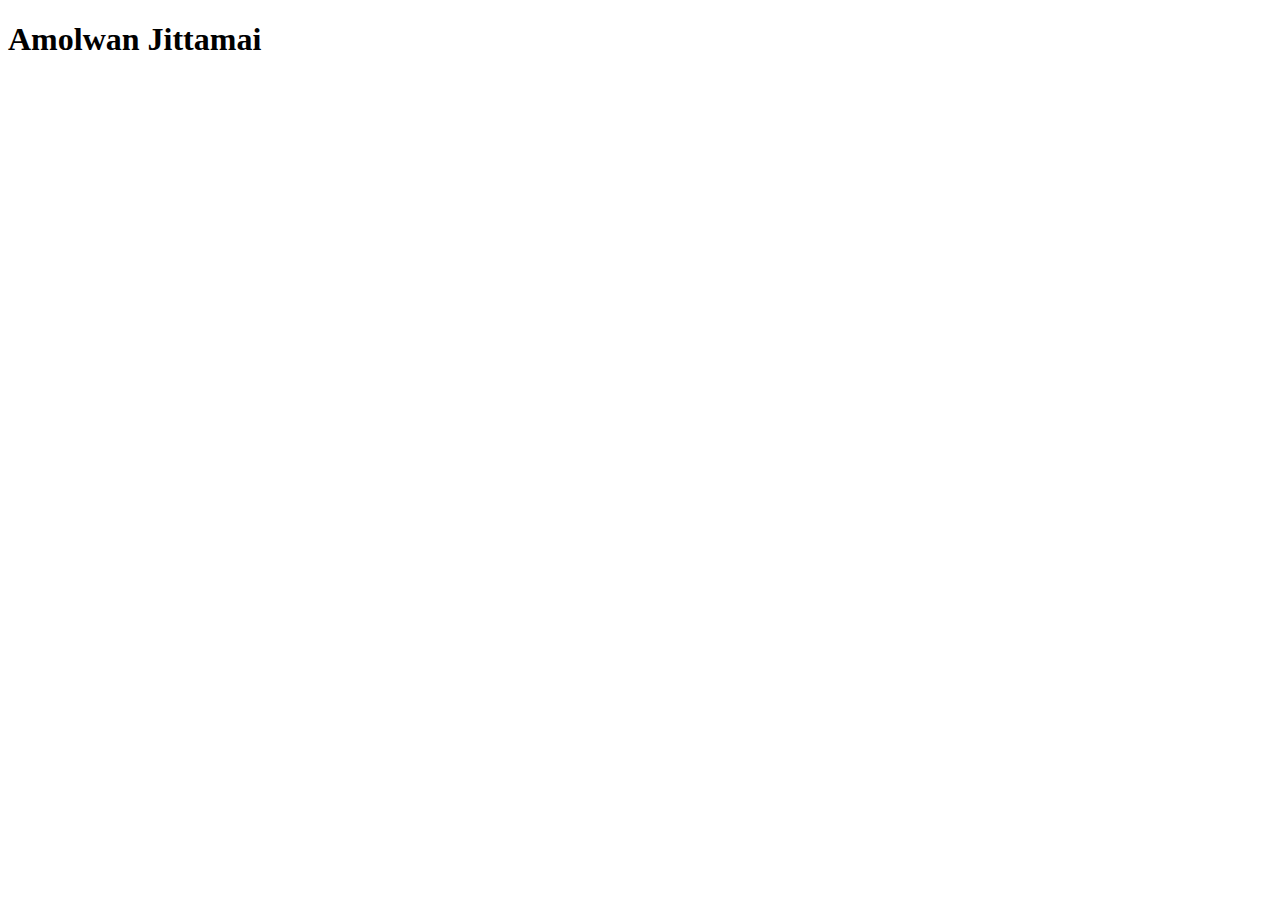
==== index.html @ f5d9f19c "Initial commit. Added index.html" ====
<!DOCTYPE html>
<html lang="en">
<head>
    <meta charset="UTF-8">
    <meta name="viewport" content="width=device-width, initial-scale=1.0">
    <meta http-equiv="X-UA-Compatible" content="ie=edge">
    <title>Document</title>
</head>
<body>
    <h1>Amolwan Jittamai </h1>
</body>
</html>
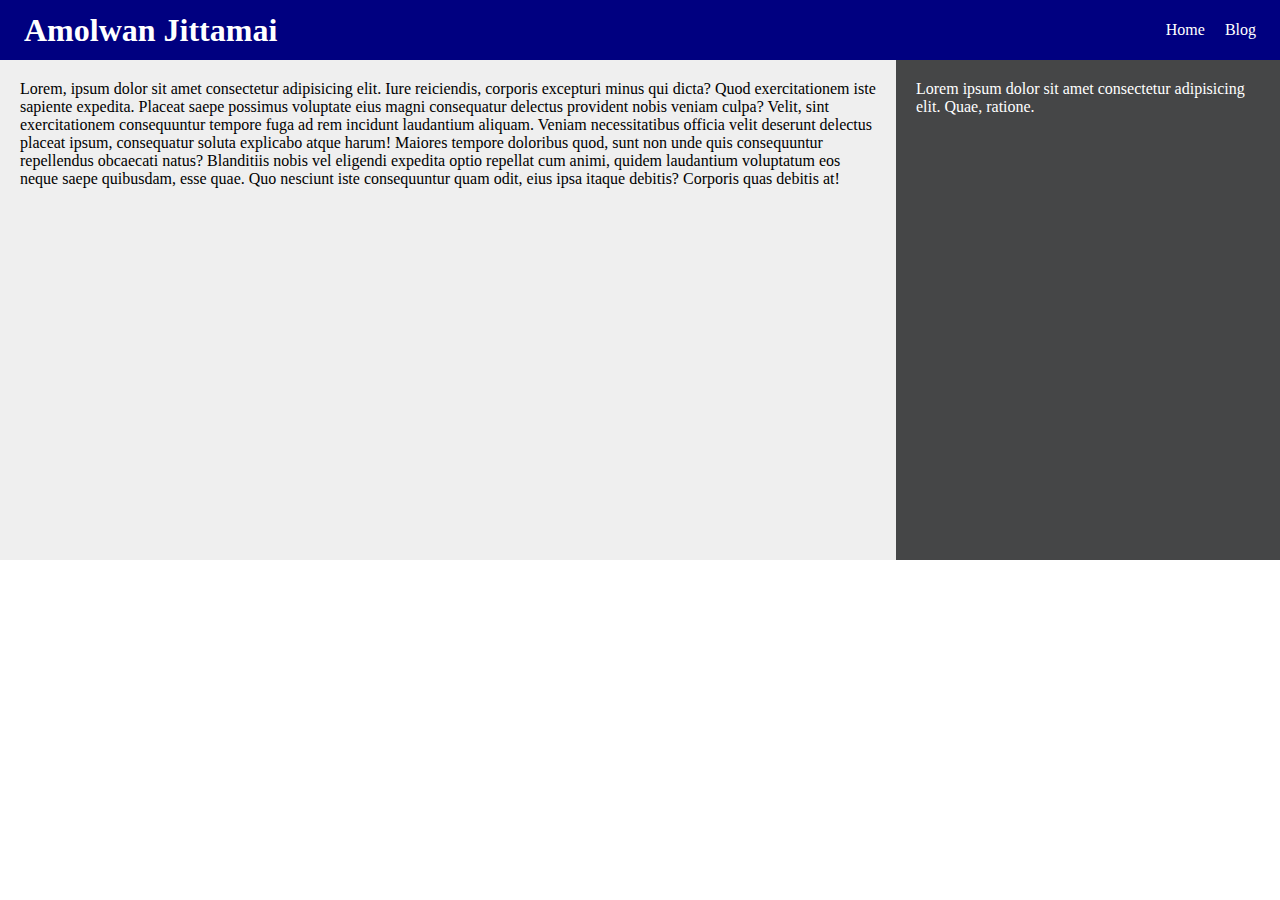
==== commit e53bec58: "Finished index.html" ====
--- a/index.html
+++ b/index.html
@@ -5,9 +5,39 @@
     <meta name="viewport" content="width=device-width, initial-scale=1.0">
     <meta http-equiv="X-UA-Compatible" content="ie=edge">
     <title>Document</title>
+    <link rel="stylesheet" href="styles.css">
 </head>
 <body>
-    <h1>Amolwan Jittamai </h1>
+    <div class="header">
+        <h1>Amolwan Jittamai </h1>
+
+        <ul>
+            <li>
+                <a href ="index.html"> Home </a>
+            </li>  
+            <li>
+                <a href ="blog.html"> Blog </a>
+            </li>    
+        </ul>
+    </div>
+
+    <div class="main">
+        <div class="content">  
+            <p>
+                Lorem, ipsum dolor sit amet consectetur adipisicing elit. Iure reiciendis, corporis excepturi minus qui dicta? Quod exercitationem iste sapiente expedita. Placeat saepe possimus voluptate eius magni consequatur delectus provident nobis veniam culpa? Velit, sint exercitationem consequuntur tempore fuga ad rem incidunt laudantium aliquam. Veniam necessitatibus officia velit deserunt delectus placeat ipsum, consequatur soluta explicabo atque harum! Maiores tempore doloribus quod, sunt non unde quis consequuntur repellendus obcaecati natus? Blanditiis nobis vel eligendi expedita optio repellat cum animi, quidem laudantium voluptatum eos neque saepe quibusdam, esse quae. Quo nesciunt iste consequuntur quam odit, eius ipsa itaque debitis? Corporis quas debitis at!
+            </p>
+
+        </div>
+        <div class="sidebar">  
+            <p>
+                Lorem ipsum dolor sit amet consectetur adipisicing elit. Quae, ratione.
+            </p>
+
+        </div>
+
+
+    </div>
+    
 </body>
 </html>
    --- a/styles.css
+++ b/styles.css
@@ -0,0 +1,52 @@
+html, body {
+    margin: 0;
+    padding: 0;
+}
+
+h1{
+    margin:0;
+    float: left;
+}
+
+.header{
+    height: 60px;
+    padding: 0 24px;
+    background-color: Navy;
+    color: #fff; 
+    line-height: 60px;
+}
+ .header ul{
+     float: right;
+     list-style: none;
+     margin:0;
+     padding:0;
+ }
+
+ .header li{
+     float: left;
+     margin-left: 20px;
+ }
+
+ .header a{
+    color: #fff;
+    text-decoration: none;
+ }
+
+ .content {
+     width: 70%;
+     background-color: #efefef;
+     float: left;
+     min-height: 500px;
+ }
+
+ .sidebar{
+     width: 30%;
+     float: left;
+     background-color: #454647;
+     color: #fff;
+     min-height: 500px;
+ }
+
+ .main p{
+     margin: 20px;
+ }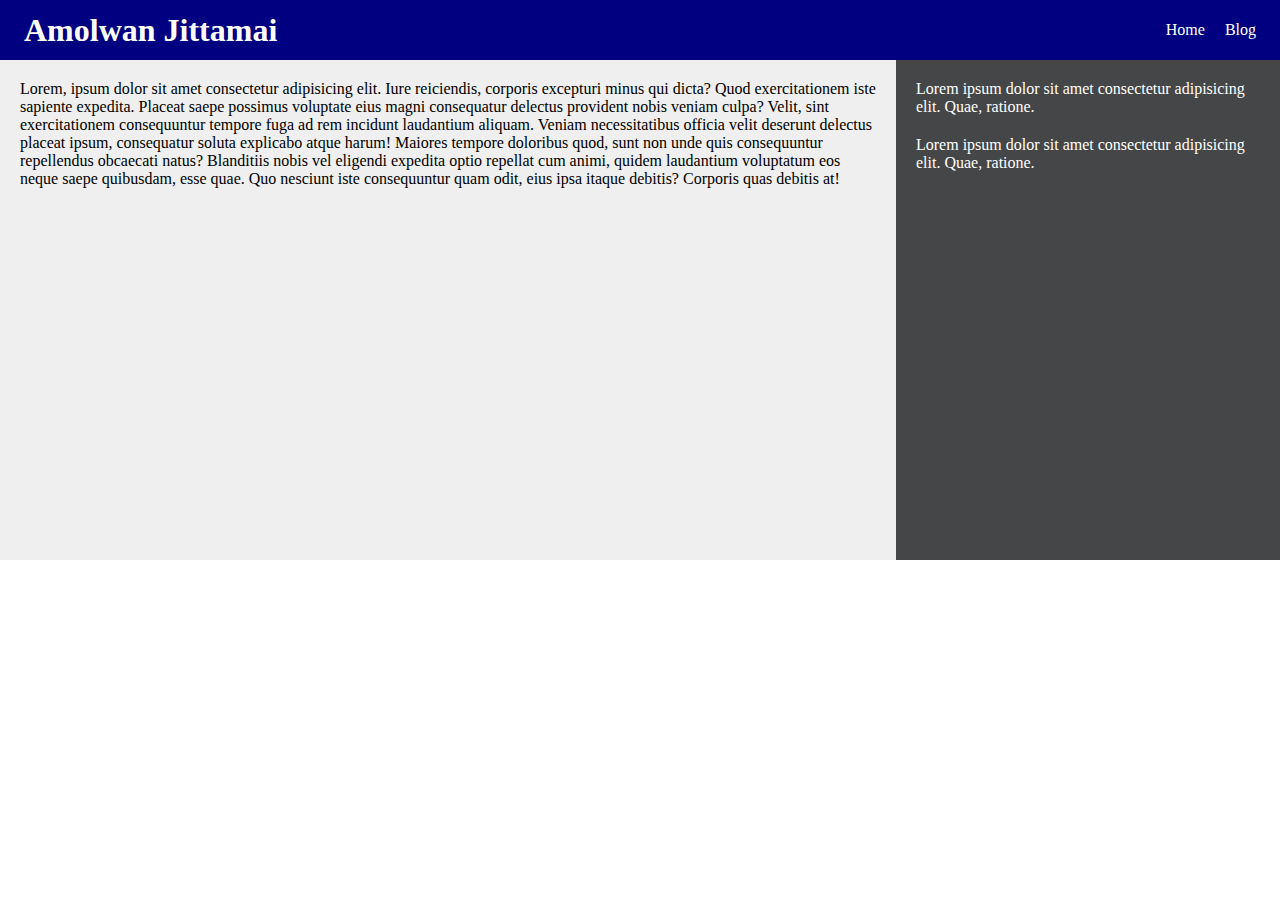
==== commit da90ad68: "Finished blog.html" ====
--- a/index.html
+++ b/index.html
@@ -32,7 +32,10 @@
             <p>
                 Lorem ipsum dolor sit amet consectetur adipisicing elit. Quae, ratione.
             </p>
-
+            <p>
+                Lorem ipsum dolor sit amet consectetur adipisicing elit. Quae, ratione.
+            </p>
+        
         </div>
 
 
--- a/styles.css
+++ b/styles.css
@@ -49,4 +49,18 @@
 
  .main p{
      margin: 20px;
- }+ }
+
+ .blog-post{
+     margin: 10px;
+     background-color: #fff;
+     border-color: #efefef;
+     border-radius: 3px;
+     padding: 10px;
+ }
+
+.blog-post img{
+    float: left;
+    margin-right: 10px;
+    margin-bottom: 20px;
+}
